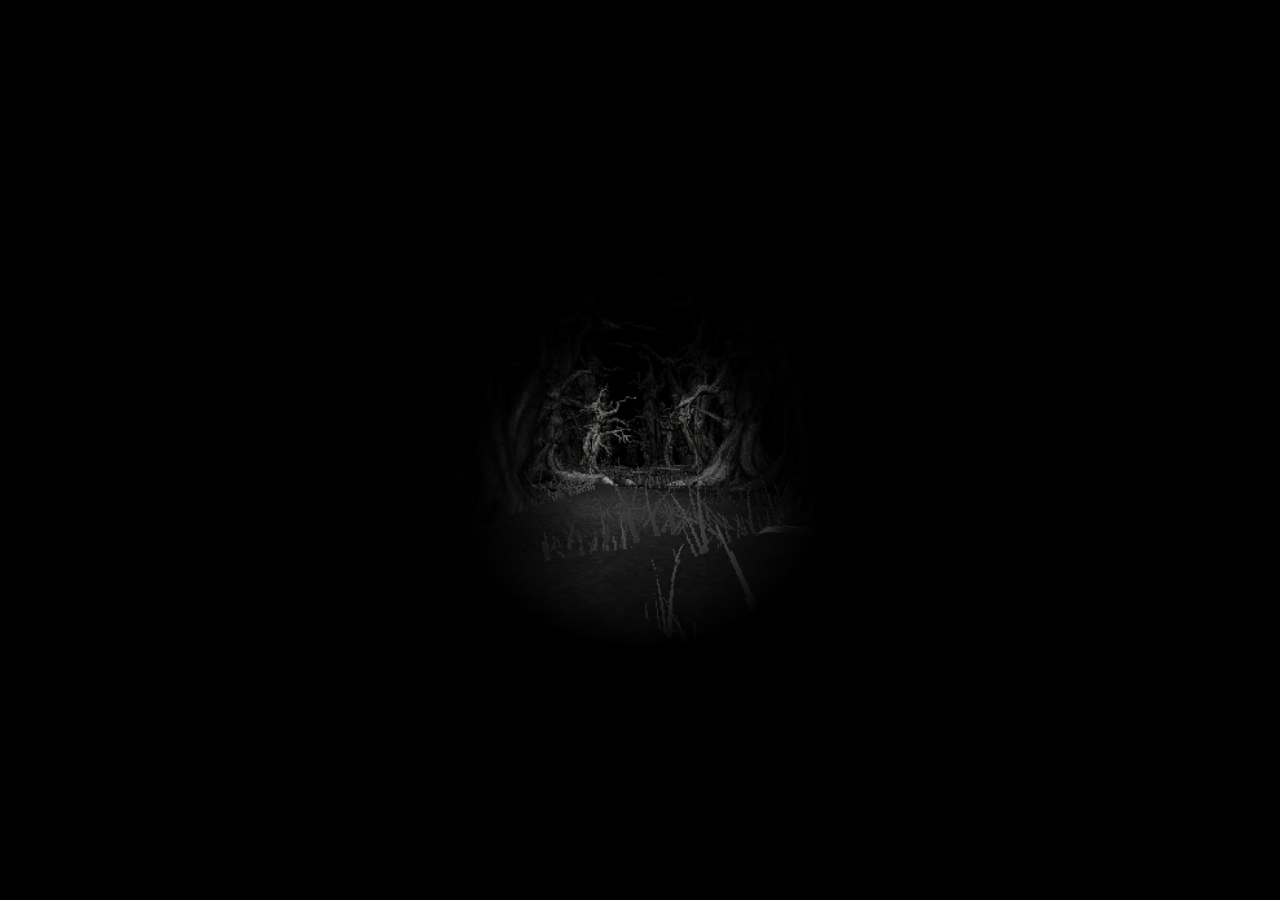
==== jogo/GAME.html @ 0c7e54b9 "Add files via upload" ====
<!DOCTYPE html>
<html lang="pt-BR">

<head>
    <meta charset="UTF-8">
    <meta name="viewport" content="width=device-width,initial-scale=1.0">
    <title>Endless Runner — Etapa 1 — Céu</title>
    <link rel="stylesheet" href="style.css">
</head>

<body>
    <header>
        <nav>
            <a href="PODIO.html">PODIO</a>
            <a href="index.html">PLAYER</a>
        </nav>
    </header>
       
        <div id="escuro"></div>

    <script src="script.js"></script>
</body>

</html>
---- jogo/style.css ----
body {
  margin: 0;
  height: 100vh;
  background-image: url('backroom.jpe');
  background-size: cover;
  background-position: center;
  overflow: hidden;
}

#escuro {
    position: fixed;

    top: 0;
    left: 0;

    width: 100%;
    height: 100%;

    background: radial-gradient(
    circle 200px at 50% 50%,
    transparent 0%,
    black 100%
);
}
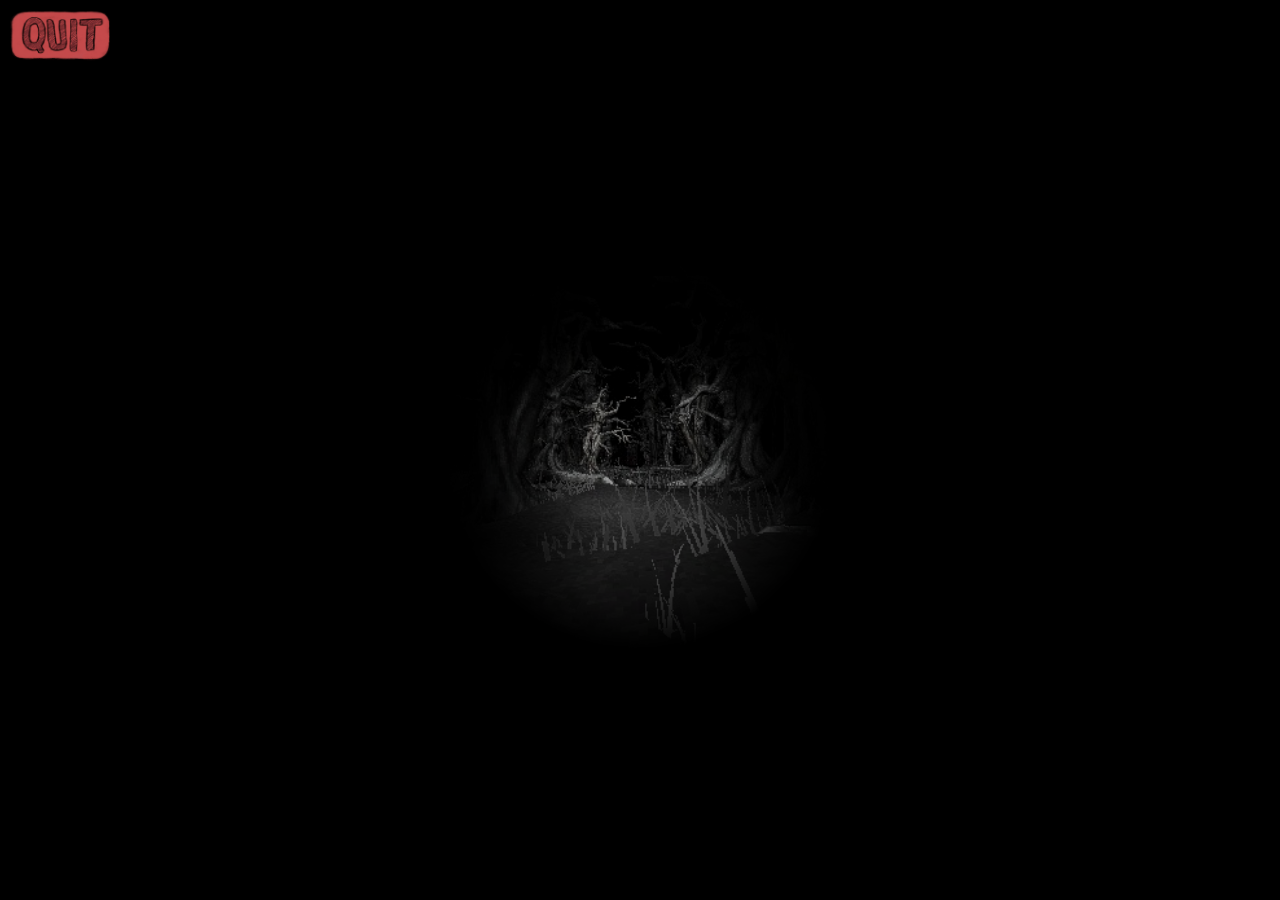
==== commit 71c1854d: "Add files via upload" ====
--- a/jogo/GAME.html
+++ b/jogo/GAME.html
@@ -4,19 +4,17 @@
 <head>
     <meta charset="UTF-8">
     <meta name="viewport" content="width=device-width,initial-scale=1.0">
-    <title>Endless Runner — Etapa 1 — Céu</title>
+    <title>GREY FOREST</title>
     <link rel="stylesheet" href="style.css">
 </head>
 
 <body>
-    <header>
-        <nav>
-            <a href="PODIO.html">PODIO</a>
-            <a href="index.html">PLAYER</a>
-        </nav>
-    </header>
        
         <div id="escuro"></div>
+
+        <header>
+        <img src="QuitButton.png" id="Quitbutton" draggable="false">
+          </header>
 
     <script src="script.js"></script>
 </body>
--- a/jogo/style.css
+++ b/jogo/style.css
@@ -20,5 +20,19 @@
     circle 200px at 50% 50%,
     transparent 0%,
     black 100%
-);
+    );
+    pointer-events: none
 }
+
+img {
+  width: 100px;
+  height: 50px;
+  padding: 10px;
+  position: absolute;
+  z-index: 9999;
+  cursor: pointer;
+}
+
+img:hover {
+  opacity: 0.5;
+}
